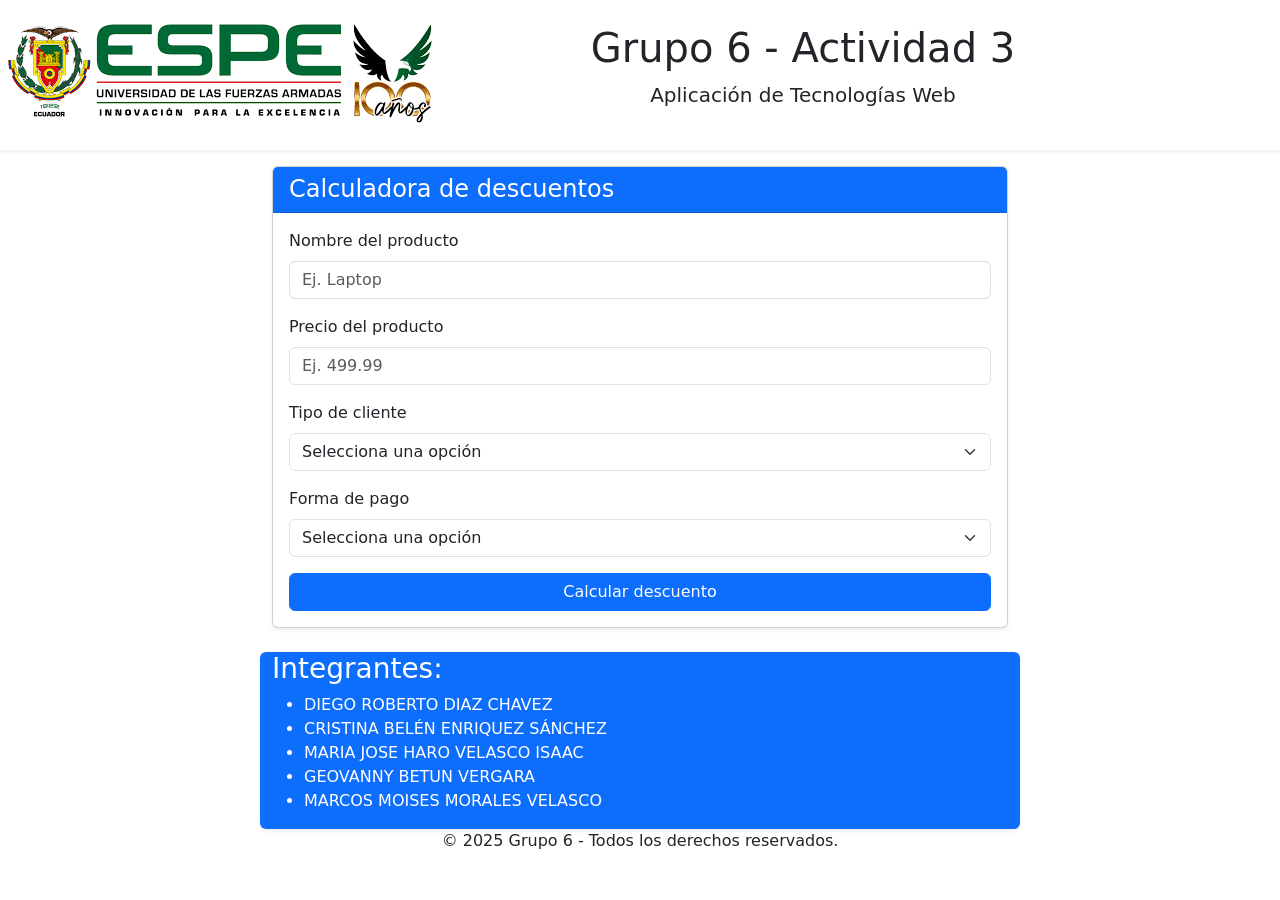
==== index.html @ 3f4abe82 "Gui" ====
<!DOCTYPE html>
<html lang="en">
    <head>
        <meta charset="UTF-8">
        <meta http-equiv="X-UA-Compatible" content="IE=edge">
        <meta name="viewport" content="width=device-width, initial-scale=1.0">
        <link rel="stylesheet" href="public/vendor/bootstrap-5.3.8-dist/css/bootstrap.min.css">
        <title>Grupo 6 - Actividad 3</title>
    </head>
    <body>
        <!-- header -->
        <header class="justify-content-center shadow-sm mb-3">
            <div class="row">
                <div class="my-3 col-sm-12 col-md-3">
                    <img src="public/img/logo_espe.jpg" alt="ESPE Logo">
                </div>
                <div class="py-4 text-center col-md-9">
                    <h1>Grupo 6 - Actividad 3</h1>
                    <p class="lead">Aplicación de Tecnologías Web</p>
                </div>
            </div>
        </header>

        <main class="container">
            <section class="row justify-content-center">
                <div class="col-lg-8">
                    <div class="card shadow-sm mb-4">
                        <div class="card-header bg-primary text-white">
                            <h4 class="mb-0">Calculadora de descuentos</h4>
                        </div>
                        <div class="card-body">
                            <form id="discountForm" novalidate>
                                <div class="mb-3">
                                    <label for="productName" class="form-label">Nombre del producto</label>
                                    <input type="text" class="form-control" id="productName" name="productName" required placeholder="Ej. Laptop">
                                    <div class="invalid-feedback">Ingresa el nombre del producto.</div>
                                </div>
                                <div class="mb-3">
                                    <label for="productPrice" class="form-label">Precio del producto</label>
                                    <input type="number" class="form-control" id="productPrice" name="productPrice" min="0" step="0.01" required placeholder="Ej. 499.99">
                                    <div class="invalid-feedback">Ingresa un precio válido mayor o igual a 0.</div>
                                </div>
                                <div class="mb-3">
                                    <label for="clientType" class="form-label">Tipo de cliente</label>
                                    <select class="form-select" id="clientType" name="clientType" required>
                                        <option value="" selected disabled>Selecciona una opción</option>
                                        <option value="estudiante">Estudiante</option>
                                        <option value="adulto">Adulto</option>
                                        <option value="jubilado">Jubilado</option>
                                    </select>
                                    <div class="invalid-feedback">Selecciona el tipo de cliente.</div>
                                </div>
                                <div class="mb-3">
                                    <label for="paymentMethod" class="form-label">Forma de pago</label>
                                    <select class="form-select" id="paymentMethod" name="paymentMethod" required>
                                        <option value="" selected disabled>Selecciona una opción</option>
                                        <option value="efectivo">Efectivo</option>
                                        <option value="tarjeta">Tarjeta</option>
                                        <option value="transferencia">Transferencia</option>
                                    </select>
                                    <div class="invalid-feedback">Selecciona la forma de pago.</div>
                                </div>
                                <div class="d-grid">
                                    <button type="submit" class="btn btn-primary">Calcular descuento</button>
                                </div>
                            </form>
                            <div id="result" class="alert alert-info mt-4 d-none" role="alert"></div>
                        </div>
                    </div>
                </div>
            </section>

            <div class="section ">
                <div class="row justify-content-center">
                    <div class="col-lg-8 bg-primary shadow-sm rounded">
                        <div class="mb-3  text-white ">
                            <h3 class="">Integrantes:</h3>
                            <ul>
                                <li>DIEGO ROBERTO DIAZ CHAVEZ</li>
                                <li>CRISTINA BELÉN ENRIQUEZ SÁNCHEZ</li>
                                <li>MARIA JOSE HARO VELASCO ISAAC</li>
                                <li>GEOVANNY BETUN VERGARA</li>
                                <li>MARCOS MOISES MORALES VELASCO</li>
                            </ul>
                        </div>
                    </div>
                </div>
            </div>
        </main>

        <footer class="text-center">
            <p>
                &copy; 2025 Grupo 6 - Todos los derechos reservados.
            </p>
        </footer>
        

    <script src="public/vendor/bootstrap-5.3.8-dist/js/bootstrap.min.js"></script>
    <script src="public/js/script.js"></script>
    </body>
</html>
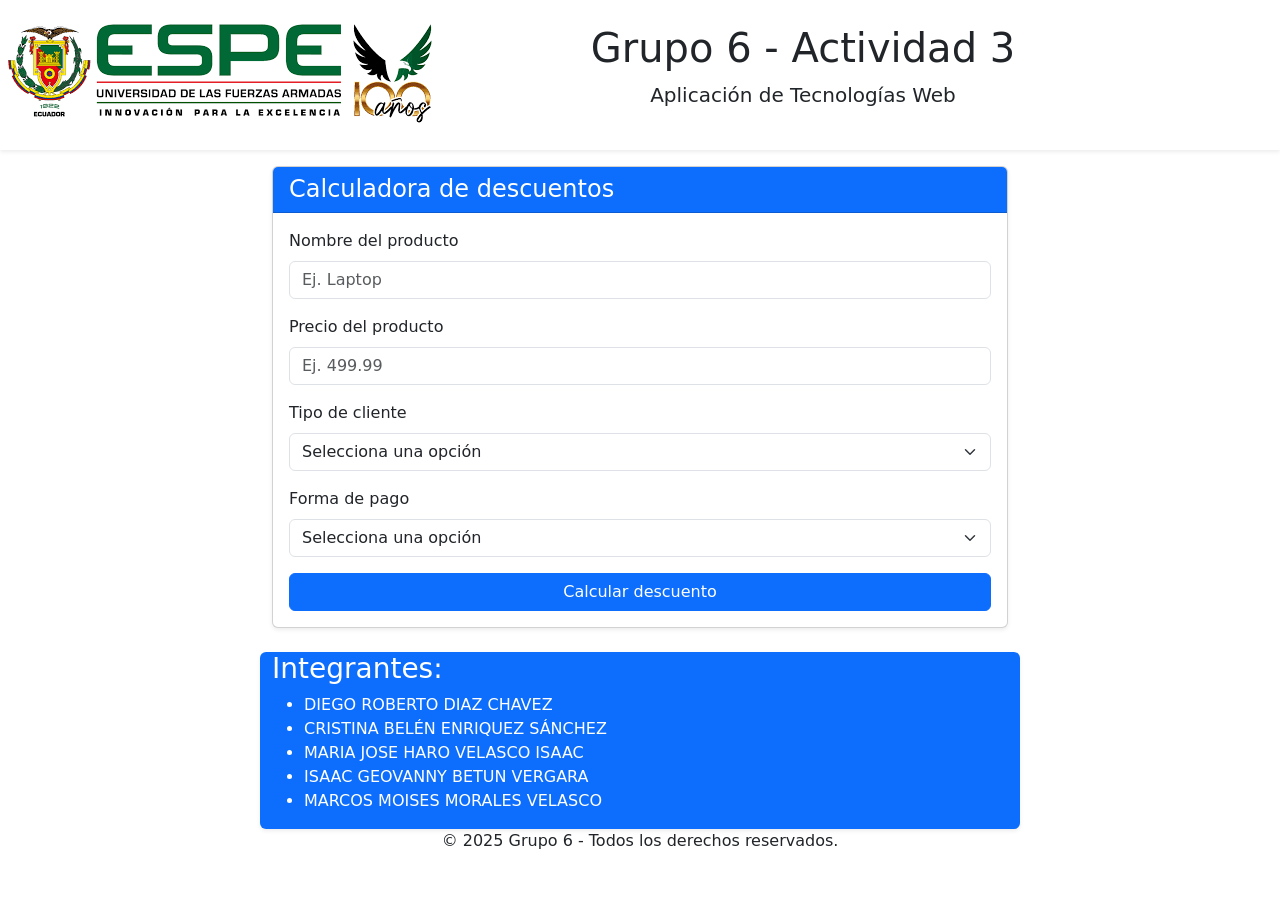
==== commit 0aea7f1f: "Update name from Geovanny to Isaac Geovanny" ====
--- a/index.html
+++ b/index.html
@@ -8,7 +8,6 @@
         <title>Grupo 6 - Actividad 3</title>
     </head>
     <body>
-        <!-- header -->
         <header class="justify-content-center shadow-sm mb-3">
             <div class="row">
                 <div class="my-3 col-sm-12 col-md-3">
@@ -61,7 +60,7 @@
                                     <div class="invalid-feedback">Selecciona la forma de pago.</div>
                                 </div>
                                 <div class="d-grid">
-                                    <button type="submit" class="btn btn-primary">Calcular descuento</button>
+                                    <button id="dicountButton" type="submit" class="btn btn-primary" data-bs-toggle="modal" data-bs-target="#discountModal">Calcular descuento</button>
                                 </div>
                             </form>
                             <div id="result" class="alert alert-info mt-4 d-none" role="alert"></div>
@@ -70,6 +69,52 @@
                 </div>
             </section>
 
+            <div class="modal fade" id="discountModal" tabindex="-1" aria-labelledby="discountModalLabel" aria-hidden="true">
+                <div class="modal-dialog modal-dialog-centered">
+                    <div class="modal-content">
+                        
+                        <div class="modal-header bg-primary text-white">
+                            <h5 class="modal-title" id="discountModalLabel">Resultado del Cálculo</h5>
+                            <button type="button" class="btn-close btn-close-white" data-bs-dismiss="modal" aria-label="Close"></button>
+                        </div>
+                        
+                        <div class="modal-body">
+                            
+                            <ul class="list-group list-group-flush">
+                                
+                                <li class="list-group-item d-flex justify-content-between align-items-center">
+                                    Nombre del producto:
+                                    <span id="modalProductName" class="fw-bold"></span>
+                                </li>
+                                
+                                <li class="list-group-item d-flex justify-content-between align-items-center">
+                                    Precio original:
+                                    <span id="modalOriginalPrice" class="text-muted text-decoration-line-through"></span>
+                                </li>
+                                
+                                <li class="list-group-item d-flex justify-content-between align-items-center">
+                                    Porcentaje total de descuento:
+                                    <span id="modalTotalDiscount" class="badge bg-success rounded-pill"></span>
+                                </li>
+                                
+                                <li class="list-group-item list-group-item-success d-flex justify-content-between align-items-center">
+                                    <strong class="h5 mb-0">Precio final con descuento:</strong>
+                                    <span id="modalFinalPrice" class="h5 fw-bold mb-0"></span>
+                                </li>
+                            </ul>
+            
+                            <div class="alert alert-info mt-3 mb-0" role="alert">
+                                <strong>Mensaje:</strong>
+                                <span id="modalClientMessage"></span>
+                            </div>
+                        </div>
+                        
+                        <div class="modal-footer">
+                            <button type="button" class="btn btn-primary" data-bs-dismiss="modal">Cerrar</button>
+                        </div>
+                    </div>
+                </div>
+            </div>
             <div class="section ">
                 <div class="row justify-content-center">
                     <div class="col-lg-8 bg-primary shadow-sm rounded">
@@ -79,7 +124,7 @@
                                 <li>DIEGO ROBERTO DIAZ CHAVEZ</li>
                                 <li>CRISTINA BELÉN ENRIQUEZ SÁNCHEZ</li>
                                 <li>MARIA JOSE HARO VELASCO ISAAC</li>
-                                <li>GEOVANNY BETUN VERGARA</li>
+                                <li>ISAAC GEOVANNY BETUN VERGARA</li>
                                 <li>MARCOS MOISES MORALES VELASCO</li>
                             </ul>
                         </div>
